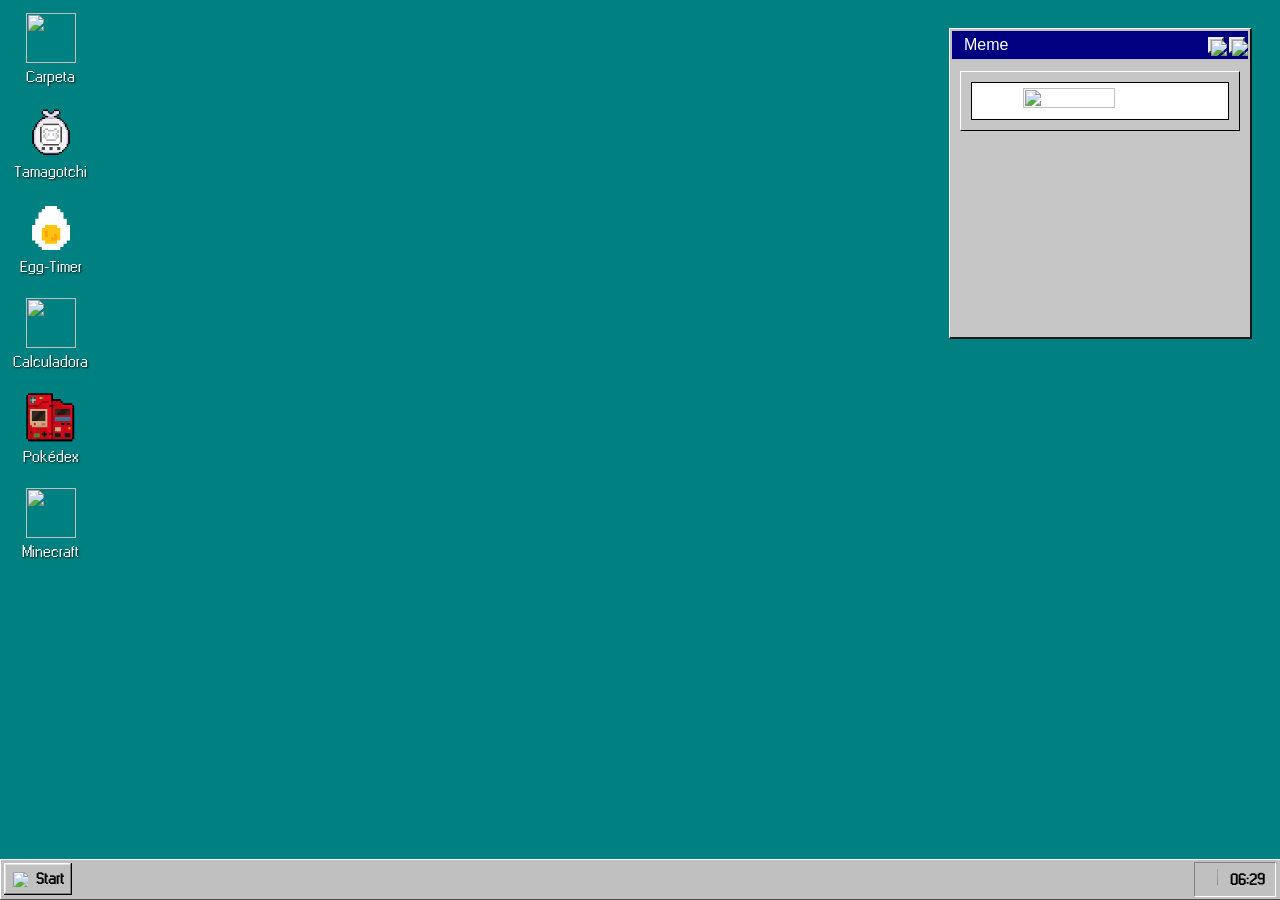
==== index.html @ 6bb0f436 "Add files via upload" ====
<!DOCTYPE html>
<html lang="es">
	<head>
		<meta charset="UTF-8">
		<title>Windows 98</title>
		<link rel="stylesheet" href="style.css">
		<link rel="icon" href="https://win98icons.alexmeub.com/icons/png/windows-0.png">
	</head>
	<body>

		<div class="main">
			<div class="izq">
				<div class="boton">
					<img src="https://win98icons.alexmeub.com/icons/png/directory_closed-4.png">
					<p>Carpeta</p>
				</div>
				<a href="tamagotchi.html">
					<div class="boton">
						<img class="tama" src="assets/tamagotchi.png">
						<p>Tamagotchi</p>
					</div>
				</a>
				<a href="huevo.html">
					<div class="boton">
						<img class="tama" src="assets/blando.png">
						<p>Egg-Timer</p>
					</div>
				</a>
				<a href="calculadora.html">
					<div class="boton">
						<img class="tama" src="https://win98icons.alexmeub.com/icons/png/calculator-0.png">
						<p>Calculadora</p>
					</div>
				</a>
				<a href="pokedex.html">
					<div class="boton">
						<img class="tama" src="assets/pokedex.png">
						<p>Pokédex</p>
					</div>
				</a>
				<a href="minecraft.html">
					<div class="boton">
						<img class="tama" src="https://www.rw-designer.com/icon-image/5547-256x256x32.png">
						<p>Minecraft</p>
					</div>
				</a>
			</div>

			<div class="derch">
				<div class="meme">
					<header class="cabecera-meme">
						<span>Meme</span>
						<div class="botones-meme">
							<button class="window-button">
								<img src="https://win98icons.alexmeub.com/images/question-icon.png">
							</button>
							<button class="window-button">
								<img src="https://win98icons.alexmeub.com/images/close-icon.png">
							</button>
						</div>

					</header>
					<div class="imagen-meme">
						<div class="fondo-imagen-meme">
							<img src="https://i.pinimg.com/474x/63/39/2f/63392fa88244d183777fdb1018e4b602.jpg">
						</div>
					</div>
				</div>
			</div>
		</div>

		<!-- FOOTER -->
		<div class="bar">
			<div class="start-button">
				<img src="https://win98icons.alexmeub.com/icons/png/windows-0.png">
				<span>Start</span>
			</div>
			<div class="time">
				<img src="https://win98icons.alexmeub.com/icons/png/loudspeaker_rays-0.png">
				<span id="reloj"></span>
			</div>
		</div>

		<script src="script.js"></script>
	</body>
</html>
---- style.css ----
@font-face {
	font-family: "regular";
	src: url("./assets/fonts/Windows\ Regular.ttf") format("truetype");
}

body {
	background-color: teal;
	font-family: regular;
	font-weight: 600;
}

a {
	text-decoration: none;
	display: block;
	width: 100px;
}

::-webkit-scrollbar {
	width: 16px;
	background: #c0c0c0;
}

::-webkit-scrollbar-track {
	background: #c0c0c0;
	border-left: 1px solid #808080;
}

::-webkit-scrollbar-thumb {
	background: #c0c0c0;
	border: 2px solid;
	border-color: #ffff #404040 #404040 #ffff;
}

::-webkit-scrollbar-thumb:hover {
	background: #b0b0b0;
}

/* IZQUIERDA */

.izq {
	float: left;
	width: 50%;
	height: 100%;
}

.boton {
	padding: 5px;
	width: 75px;
	display: flex;
	flex-direction: column;
	align-items: center;
	justify-content: center;
	cursor: pointer;
	margin-bottom: 10px;
}

.boton:hover {
	background-color: rgba(0, 0, 128, 0.3);
	outline: 1px dotted white;
}

.boton img {
	width: 50px;
	height: 50px;
	margin-bottom: 2px;
}

.tama {
	width: 50px !important;
	height: 50px !important;
}

.boton p {
	margin: 0;
	color: white;
	font-weight: 400;
	font-size: 16px;
	text-align: center;
	text-shadow: 1px 1px 2px rgba(0, 0, 0, 0.8);
}

/* DERECHA */

.derch {
	float: right;
	width: 50%;
	height: 100%;
	z-index: 1;
}

.meme {
	float: right;
	margin: 20px;
	background-color: #c6c6c6;
	border-top: 1px solid white;
	border-left: 1px solid white;
	border-right: 2px solid rgb(23, 23, 23);
	border-bottom: 2px solid rgb(23, 23, 23);
	width: 300px;
	height: 308px;
	z-index: 1;
}

.cabecera-meme {
	height: 20px;
	position: relative;
	text-align: left;
	color: white;
	padding: .25em .75em;
	padding-right: 3px;
	line-height: 1.4;
	border-top: 2px solid silver;
	border-left: 2px solid silver;
	border-right: 2px solid silver;
	border-bottom: 2px solid silver;
	background: navy;
	display: flex;
	align-items: center;
	justify-content: space-between;
	font-family: sans-serif;
	font-weight: 400;
}

.botones-meme {
	display: flex;
	gap: 5px;
}

.window-button {
	background-color: silver;
	z-index: 10;
	padding: 0;
	height: 16px;
	width: 16px;
	position: relative;
	display: block;
	appearance: none;
	font-weight: 700;
	letter-spacing: .05em;
	border-left: 2px solid #ededed;
	border-top: 2px solid #ededed;
	border-right: 2px solid #404040;
	border-bottom: 2px solid #404040;
	cursor: pointer;
}

.window-button:active {
	border-left: 2px solid #404040;
	border-top: 2px solid #404040;
	border-right: 2px solid #ededed;
	border-bottom: 2px solid #ededed;
}

.window-button img {
	position: absolute;
	left: 1px;
	top: 1px;
}

.imagen-meme {
	margin: 10px;
	padding: 10px;
	border-left: 1px solid white;
	border-top: 1px solid white;
	border-right: 1px solid black;
	border-bottom: 1px solid black;
}

.fondo-imagen-meme {
	background-color: white;
	border: 1px solid black;
	display: flex;
	align-items: center;
	justify-content: center;
}

.fondo-imagen-meme img {
	padding: 5px;
	width: 60%;
	height: 60%;
}


/* FOOTER */

.bar {
	padding: 2px;
	box-shadow: inset 1px 0 #fff;
	display: flex;
	justify-content: space-between;
	align-items: center;
	background-color: silver;
	bottom: 0;
	left: 0;
	right: 0;
	border-top: 1px solid #f4f4f4;
	border-bottom: 1px solid #4e4e4e;
	position: fixed;
	z-index: 9999;
}

.start-button {
	margin-left: 2px;
	margin-bottom: 2px;
	display: flex;
	align-items: center;
	gap: 7px;
	padding: 3px 6px;
	background-color: silver;
	border-top: 1px solid #fff;
	border-left: 1px solid #fff;
	border-right: 1px solid gray;
	border-bottom: 1px solid gray;
	box-shadow: inset 1px 1px #dfdfdf, 1px 0 #000, 0 1px #000, 1px 1px #000;
	margin-right: 6px;
	color: #000;
	cursor: pointer;
}

.start-button:active {
	border-top: 1px solid gray;
	border-left: 1px solid gray;
	border-right: 1px solid #fff;
	border-bottom: 1px solid #fff;
	box-shadow: inset -1px -1px #dfdfdf;
}

.start-button img {
	width: 18px;
	height: 18px;
}

.start-button span {
	font-weight: bold;
}

.bar-linea {
	margin-right: 3px;
	margin-bottom: 2px;
	display: flex;
	align-items: center;
	padding: .3px;
	background-color: silver;
	border-top: 1px solid #fff;
	border-left: 1px solid #fff;
	border-right: 1px solid gray;
	border-bottom: 1px solid gray;
	box-shadow: inset 1px 1px #dfdfdf, 1px 0 #000, 0 1px #000, 1px 1px #000;
}

.abierto {
	margin-left: 2px;
	margin-bottom: 2px;
	display: flex;
	align-items: center;
	gap: 5px;
	padding: 3px 6px;
	background-color: silver;
	border-top: 1px solid #fff;
	border-left: 1px solid #fff;
	border-right: 1px solid gray;
	border-bottom: 1px solid gray;
	box-shadow: inset 1px 1px #dfdfdf, 1px 0 #000, 0 1px #000, 1px 1px #000;
	color: #000;
	font-weight: 400;
}

.time {
	text-align: right;
	padding: 4px 10px;
	margin-right: 2px;
	border-right: 1px solid #fff;
	border-bottom: 1px solid #fff;
	border-top: 1px solid gray;
	border-left: 1px solid gray;
	line-height: 20px;
	display: flex;
	align-items: center;
	justify-content: space-between;
	gap: 5px;
}

.time img {
	width: 23%;
	height: 23%;
}

.time span {
	font-weight: bold;
}

/* Clases de fondo de pantalla */
body.default {
	background: #008080;
}

body.verde {
	background: #23ad1a;
}

body.morado {
	background: #bb16b1;
}

body.amarillo {
	background: #cedf1c;
}

body.rosa {
	background: #f94f8e;
}

body {
	transition: background-color 0.3s;
}
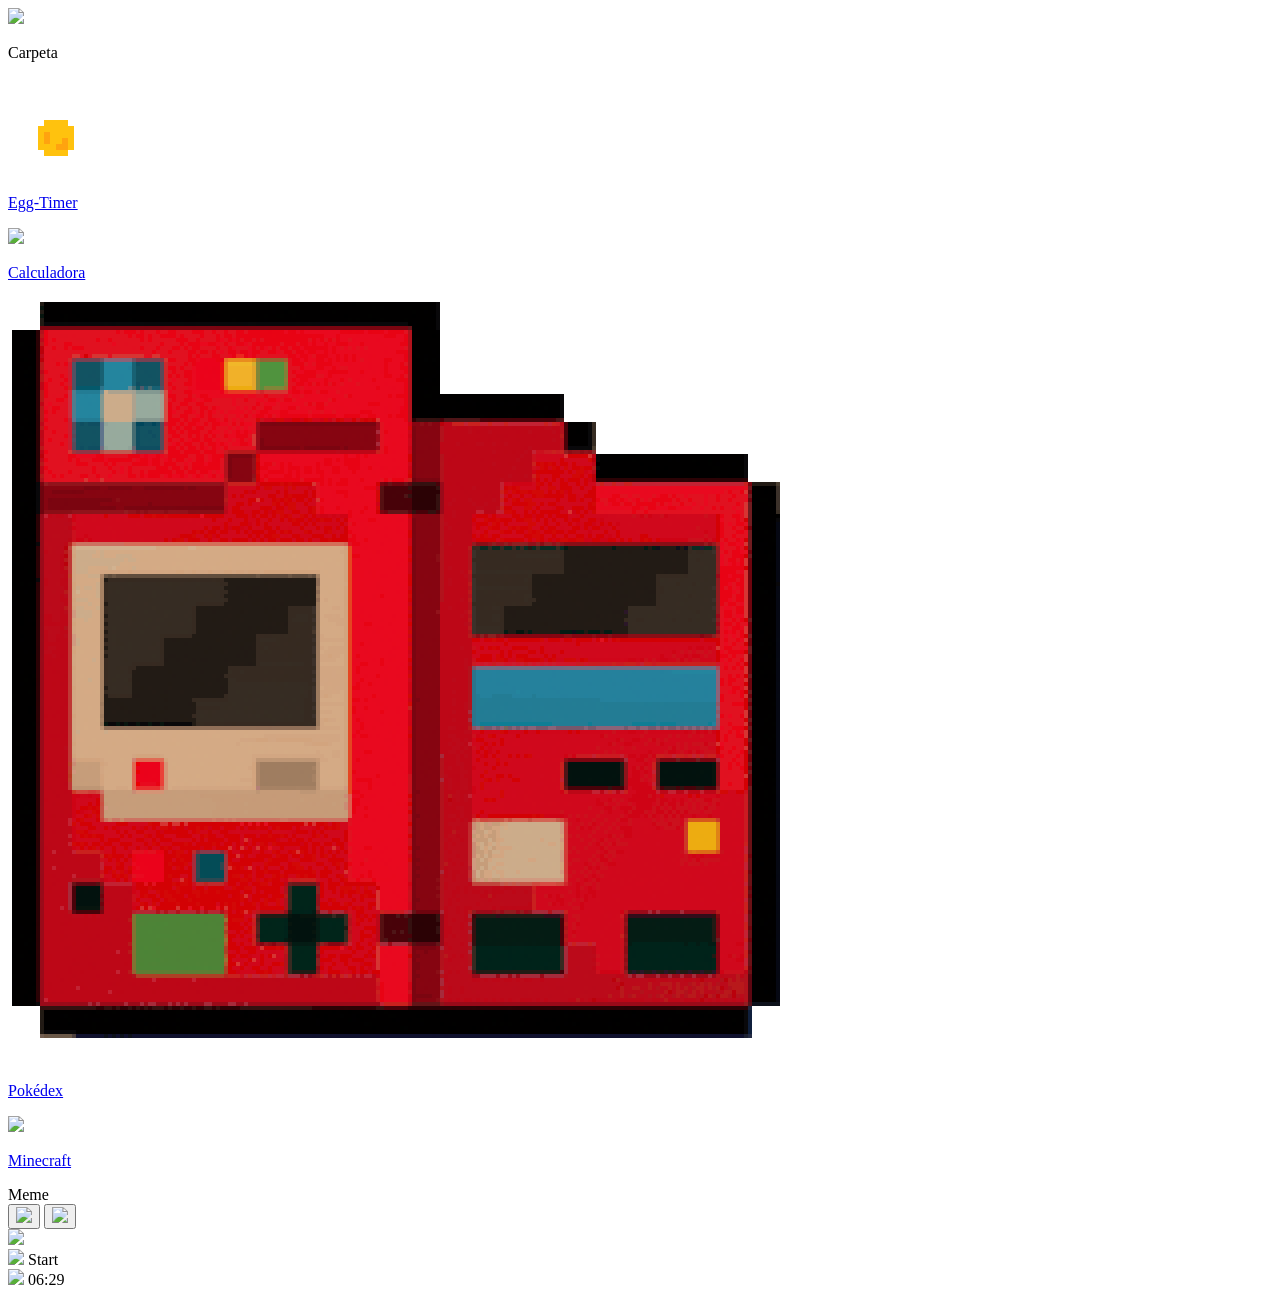
==== commit a7c34022: "actualizacion" ====
--- a/index.html
+++ b/index.html
@@ -14,12 +14,6 @@
 					<img src="https://win98icons.alexmeub.com/icons/png/directory_closed-4.png">
 					<p>Carpeta</p>
 				</div>
-				<a href="tamagotchi.html">
-					<div class="boton">
-						<img class="tama" src="assets/tamagotchi.png">
-						<p>Tamagotchi</p>
-					</div>
-				</a>
 				<a href="huevo.html">
 					<div class="boton">
 						<img class="tama" src="assets/blando.png">
